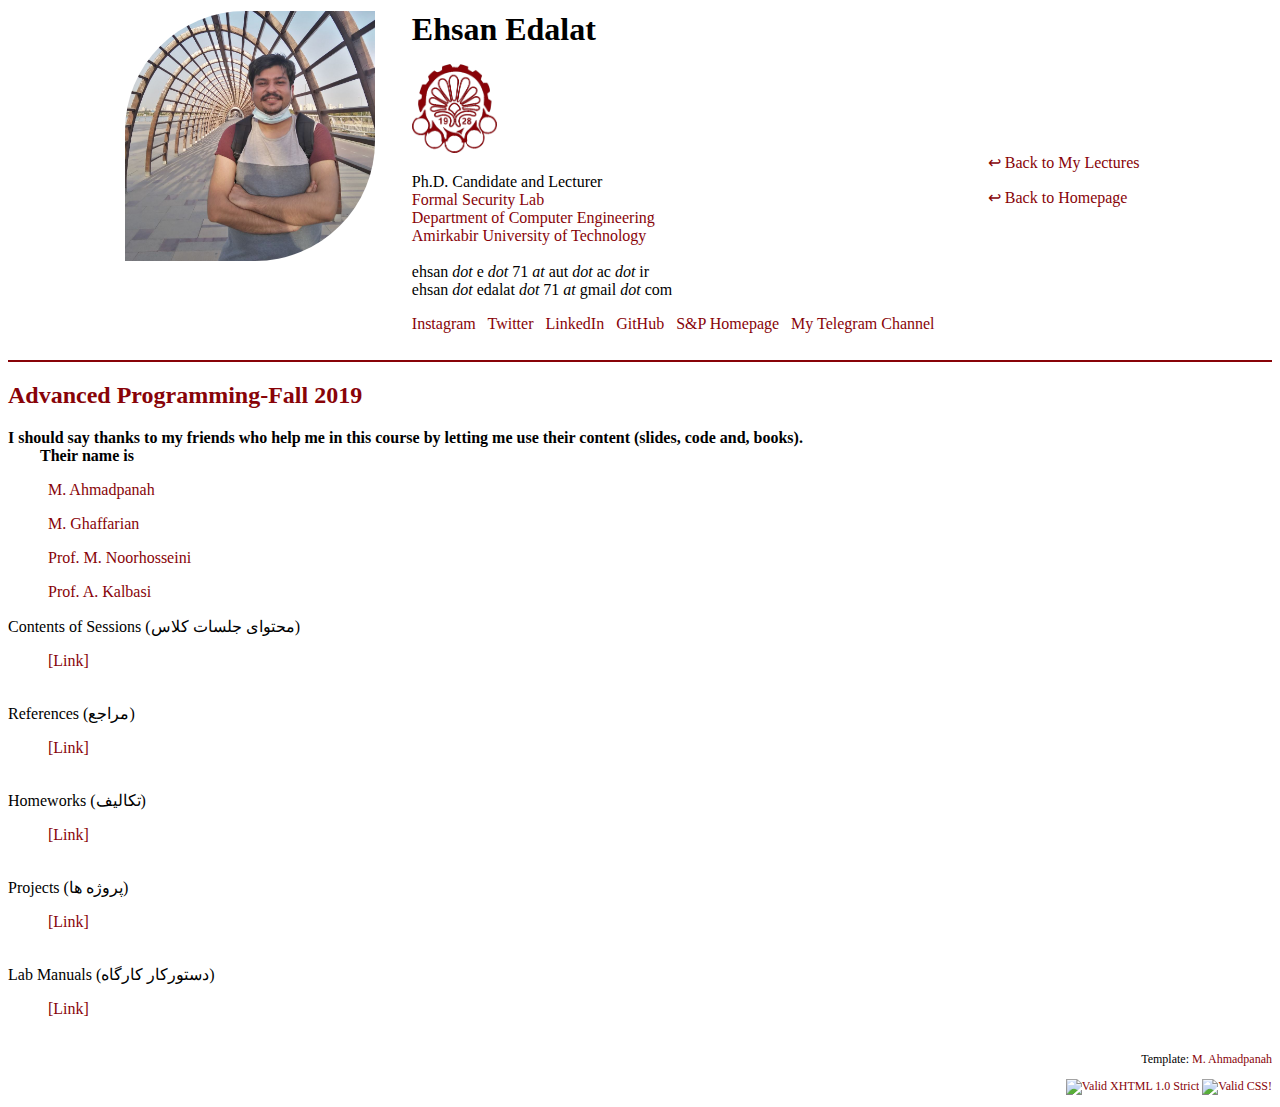
==== AP-Fall2019.html @ 105f846a "Update AP-Fall2019.html" ====
<!DOCTYPE html PUBLIC "-//W3C//DTD XHTML 1.0 Strict//EN" "http://www.w3.org/TR/xhtml1/DTD/xhtml1-strict.dtd">
<!-- saved from url=(0032)http://www.cs.uvm.edu/~ceskalka/ -->
<html xmlns="http://www.w3.org/1999/xhtml" xml:lang="en" lang="en"><head><meta http-equiv="Content-Type" content="text/html; charset=UTF-8"/>
<title>Ehsan Edalat - AP Course 2019</title>

<link rel="stylesheet" href="front.css"/>

<meta name="Author" content="Ehsan Edalat احسان عدالت"/>
<meta name="title" content="Ehsan Edalat احسان عدالت"/>
<meta name="Description" content="Homepage for Ehsan Edalat at Amirkabir University of Technology"/>
<meta name="robots" content="index, follow"/>

</head>
<body>
<div id="topcontents">
<div class="box">
<table width="100%">
<tbody><tr>
<td valign="top">
<img src="./index_files/headshot.jpg" width="250" alt="edalat photo" style="  border-bottom-right-radius: 120px;
  border-top-left-radius: 120px;"/>
</td>

<td style="  padding-right: -200px;  padding-left: 15px;"> 

<h1 style="white-space: nowrap;">Ehsan Edalat</h1>
<!--<h4 style="white-space: nowrap;">Full Name: Ehsan Edalat &nbsp
<!--<a href="./index_files/pronunciation.mp3" ><img src="./index_files/pronunciation.png" width="20" alt="pronunciation"/></a> )-->
</h4>


<p></p>
<p>
<a href="http://aut.ac.ir/"><img alt="[AUT logo]" width="85" src="./index_files/autlogo.png"/></a> 
</p>

<p style="  width: 100%;">
Ph.D. Candidate and Lecturer<br/>
<a href="https://ce.aut.ac.ir/formalsecurity">Formal Security Lab</a><br/>
 <a href="https://ce.aut.ac.ir/">Department of Computer Engineering</a><br/>
	<a href="https://aut.ac.ir">Amirkabir University of Technology</a><br/><br/>
ehsan<em> dot </em>e<em> dot </em>71<em> at </em> aut <em> dot </em> ac <em> dot </em> ir<br/>
ehsan<em> dot </em>edalat<em> dot </em>71<em> at </em> gmail <em> dot </em> com<br/>
</p>
<p>
	<a href="https://www.instagram.com/ehsan.e.71">Instagram</a> &nbsp; 
	<a href="https://www.twitter.com/ehsane71">Twitter</a> &nbsp;
	<a href="http://ir.linkedin.com/in/ehsan-edalat">LinkedIn</a> &nbsp;
	<a href="https://github.com/ehsanedalat">GitHub</a> &nbsp;
	<a href="https://ehsanedalat.github.io/security-privacy/">S&P Homepage</a> &nbsp;
	<a href="https://t.me/NaghashiSamet">My Telegram Channel</a> &nbsp;
</p>
</td>
<td>
<p>
	<a href="MyCourses.html">↩ Back to My Lectures</a>
	
</p>
<p>
	<a href="index.html">↩ Back to Homepage</a> &nbsp;
</p>

</td>
<td>
<!--
<a href="https://goo.gl/xD52SU" target="_blank"> Anonymous Feedback</a>
<div style="  padding-bottom: 270px;">
<a href="index-fa.html" style="font-family: B Nazanin;">فارسی</a>
</div>
</td>-->

</tr>
</tbody></table>
</div>
</td>
</tr>
</tbody></table>
</div><hr></hr>
  
<div class="box">
<a name="booklets"></a>
<h2><a href="https://github.com/aut-ce/CE104-AP/tree/master/AP-Fall-2019">Advanced Programming-Fall 2019</a></h2>
<p>
<li><b>I should say thanks to my friends who help me in this course by letting me use their content (slides, code and, books).
<br/>&nbsp;&nbsp;&nbsp;&nbsp;&nbsp;&nbsp;&nbsp;&nbsp;Their name is</b>
<br/>
<ul><a href="https://ce.aut.ac.ir/~seyed">M. Ahmadpanah</a></ul>
<ul><a href="https://www.linkedin.com/in/smghaffarian/">M. Ghaffarian</a></ul>
<ul><a href="https://scholar.google.com/citations?user=CzprDjIAAAAJ&hl=en">Prof. M. Noorhosseini</a></ul>
<ul><a href="https://scholar.google.com/citations?user=oISEZIUAAAAJ&hl=en">Prof. A. Kalbasi</a></ul>
</li>
</p>
<li> Contents of Sessions (محتوای جلسات کلاس)
<ul style="list-style-type:none">
<a href="https://github.com/aut-ce/CE104-AP/tree/master/AP-Fall-2019/EdalatMaterials/Contents">[Link]</a></li>

</ul>
<br/>
</li>
<li> References (مراجع)
<ul style="list-style-type:none">
<a href="https://github.com/aut-ce/CE104-AP/tree/master/AP-Fall-2019/EdalatMaterials/References">[Link]</a></li>

</ul>
<br/>
</li>
<li> Homeworks (تکالیف)
<ul style="list-style-type:none">
<a href="https://github.com/aut-ce/CE104-AP/tree/master/AP-Fall-2019/EdalatMaterials/HW">[Link]</a></li>

</ul>
<br/>
</li>

<li> Projects (پروژه ها)
<ul style="list-style-type:none">
<a href="https://github.com/aut-ce/CE104-AP/tree/master/AP-Fall-2019/EdalatMaterials/Projects">[Link]</a></li>

</ul>
<br/>
</li>

<li> Lab Manuals (دستورکار کارگاه)
<ul style="list-style-type:none">
<a href="https://github.com/aut-ce/CE104-AP/tree/master/AP-Fall-2019/EdalatMaterials/Lab%20Manuals">[Link]</a></li>

</ul>
<br/>
</li>
</div>

<div style="font-size: 12px;    text-align: right;">
Template: <a href="http://smahmadpanah.github.io/">M. Ahmadpanah</a>
   <p style="text-align: right;"> <a href="http://validator.w3.org/check?uri=referer"><img
      src="http://www.w3.org/Icons/valid-xhtml10" alt="Valid XHTML 1.0 Strict" height="31" width="88" /></a>
  

<a href="http://jigsaw.w3.org/css-validator/check/referer">
    <img style="border:0;width:88px;height:31px"
        src="http://jigsaw.w3.org/css-validator/images/vcss-blue"
        alt="Valid CSS!" />
    </a>
</p>
</div>
</div>

<!-- Default Statcounter code for My Homepage http://ehsanedalat.github.io -->
<script type="text/javascript">
var sc_project=12239089; 
var sc_invisible=1; 
var sc_security="88bb0bfa"; 
var sc_https=1; 
</script>
<script type="text/javascript"
src="https://www.statcounter.com/counter/counter.js" async></script>
<noscript><div class="statcounter"><a title="Web Analytics Made Easy -
StatCounter" href="https://statcounter.com/" target="_blank"><img
class="statcounter" src="https://c.statcounter.com/12239089/0/88bb0bfa/1/"
alt="Web Analytics Made Easy - StatCounter"></a></div></noscript>
<!-- End of Statcounter Code -->



</body></html>
---- front.css ----
html { 
  color: black; 
  text-align: left;
  font-family: garamond, geneva, calibri, georgia, palatino, times, serif;
}

body {
/*  background-image: url('tree.png'); */
  background-repeat: no-repeat;
  background-attachment: fixed; 
}

ul {
 list-style: circle;
}

dl,dt,ul { 
/*  color: black; */
/*  font-size: small; */
  text-align: left;
  margin-right: 1cm;
}

P {
  text-align: justify;
/*  color: black; */
/*   font-size: small; */
/*  font-family: Arial, Helvetica, sans-serif;   */
}

a {
    /* color: #3F65AE; */
    color: #880308; 
  text-decoration: none;
}

.feed-icon {
  float: right;
}

.validator-link {
  font-family: Arial, Helvetica, times, serif; 
  font-size: 0.8em;
}

img {
  border: 0px;
}

A:visited {
  
}

A:link {

}

A:hover {
  text-decoration: underline;
}

.menu, .submenu {
  font-family: Arial, Helvetica, sans-serif;  
}

.menu {
  font-size: 12px; 
  border-bottom: 1px solid #52547a;
}

.submenu {
  text-align: right; 
  font-size: 10px; 
}

P.emph2 {
  border: 1px solid black;
  padding: 10px;
  background: url('pattern26.gif') repeat;
}

HR {
    border: 1px solid #880308; 
/* background-color: #3F65AE; */

}

P.emph {
  color: white; 
  border: 1px solid black;
  padding: 10px;
  background-color: #3F65AE;
/* background: url('1960_dots.gif') repeat;  */
}

A.emph {
  color: white;
  font-style: italic;
}

A.emph:visited {
  color: white;
}

A.bold {
  font-weight: bold;
}

DIV.abstract {
  margin-left: 1in;
  margin-right: 1in;
}


.box {
    padding: 0px 0px;
/*    background-color: #fff; */
}

#contents {
    width: 71%;
    margin: auto;
}

#topcontents {
	
    width: 82%;
    margin: auto;
}

.paper-title {
  font-weight: bold;
}

.paper-venue {
  font-style: italic;
}

h1 {
  margin: 0;
}
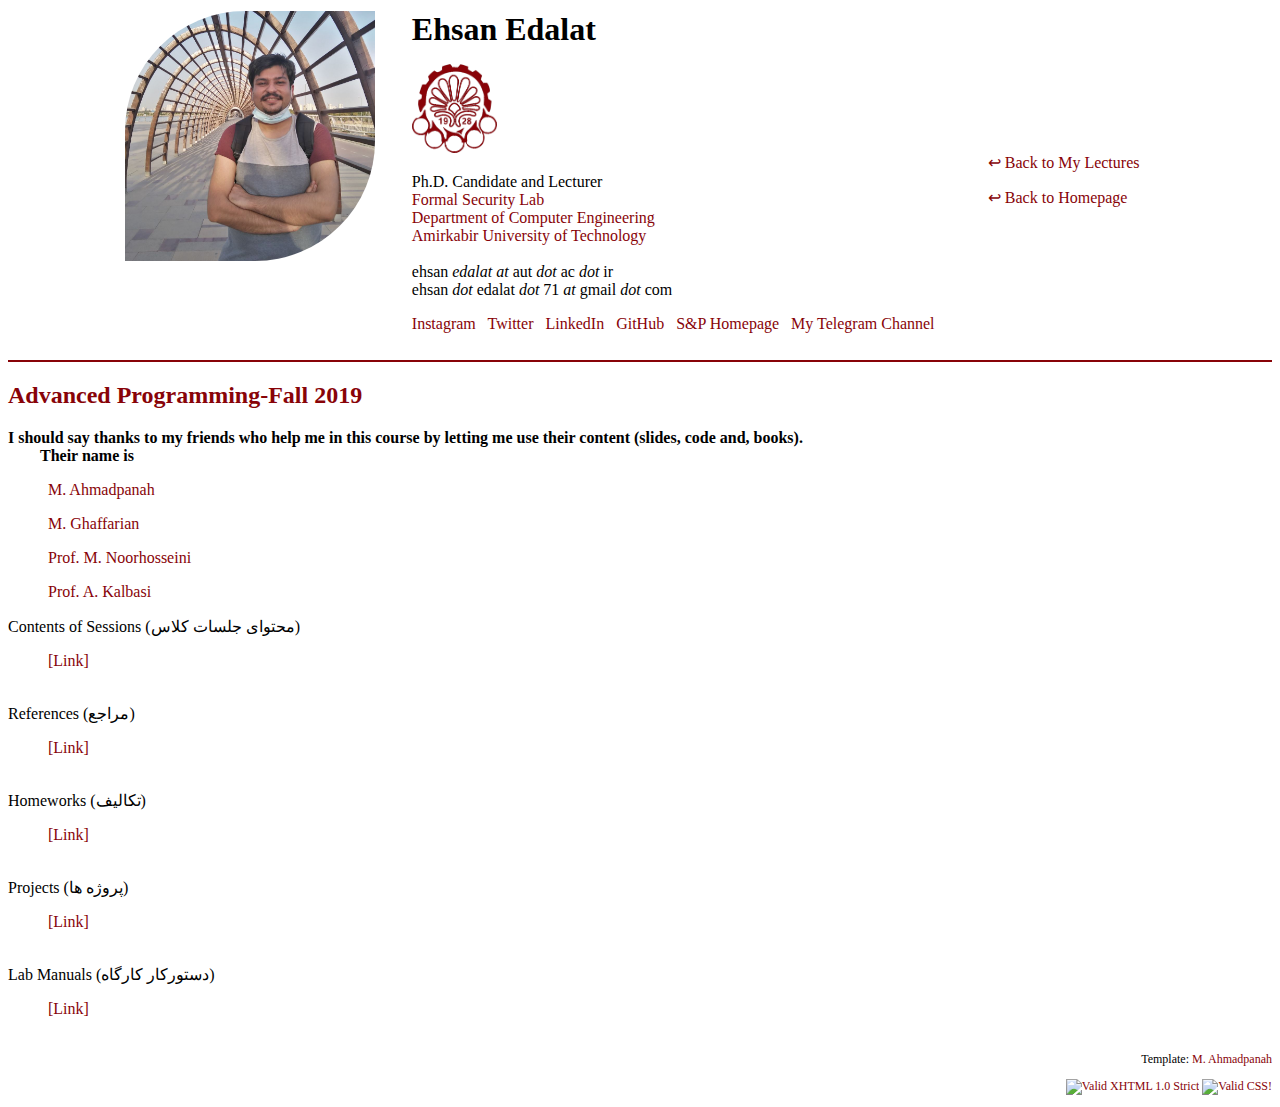
==== commit bc27233c: "Update AP-Fall2019.html" ====
--- a/AP-Fall2019.html
+++ b/AP-Fall2019.html
@@ -39,7 +39,7 @@
 <a href="https://ce.aut.ac.ir/formalsecurity">Formal Security Lab</a><br/>
  <a href="https://ce.aut.ac.ir/">Department of Computer Engineering</a><br/>
 	<a href="https://aut.ac.ir">Amirkabir University of Technology</a><br/><br/>
-ehsan<em> dot </em>e<em> dot </em>71<em> at </em> aut <em> dot </em> ac <em> dot </em> ir<br/>
+ehsan<em> edalat </em><em> at </em> aut <em> dot </em> ac <em> dot </em> ir<br/>
 ehsan<em> dot </em>edalat<em> dot </em>71<em> at </em> gmail <em> dot </em> com<br/>
 </p>
 <p>
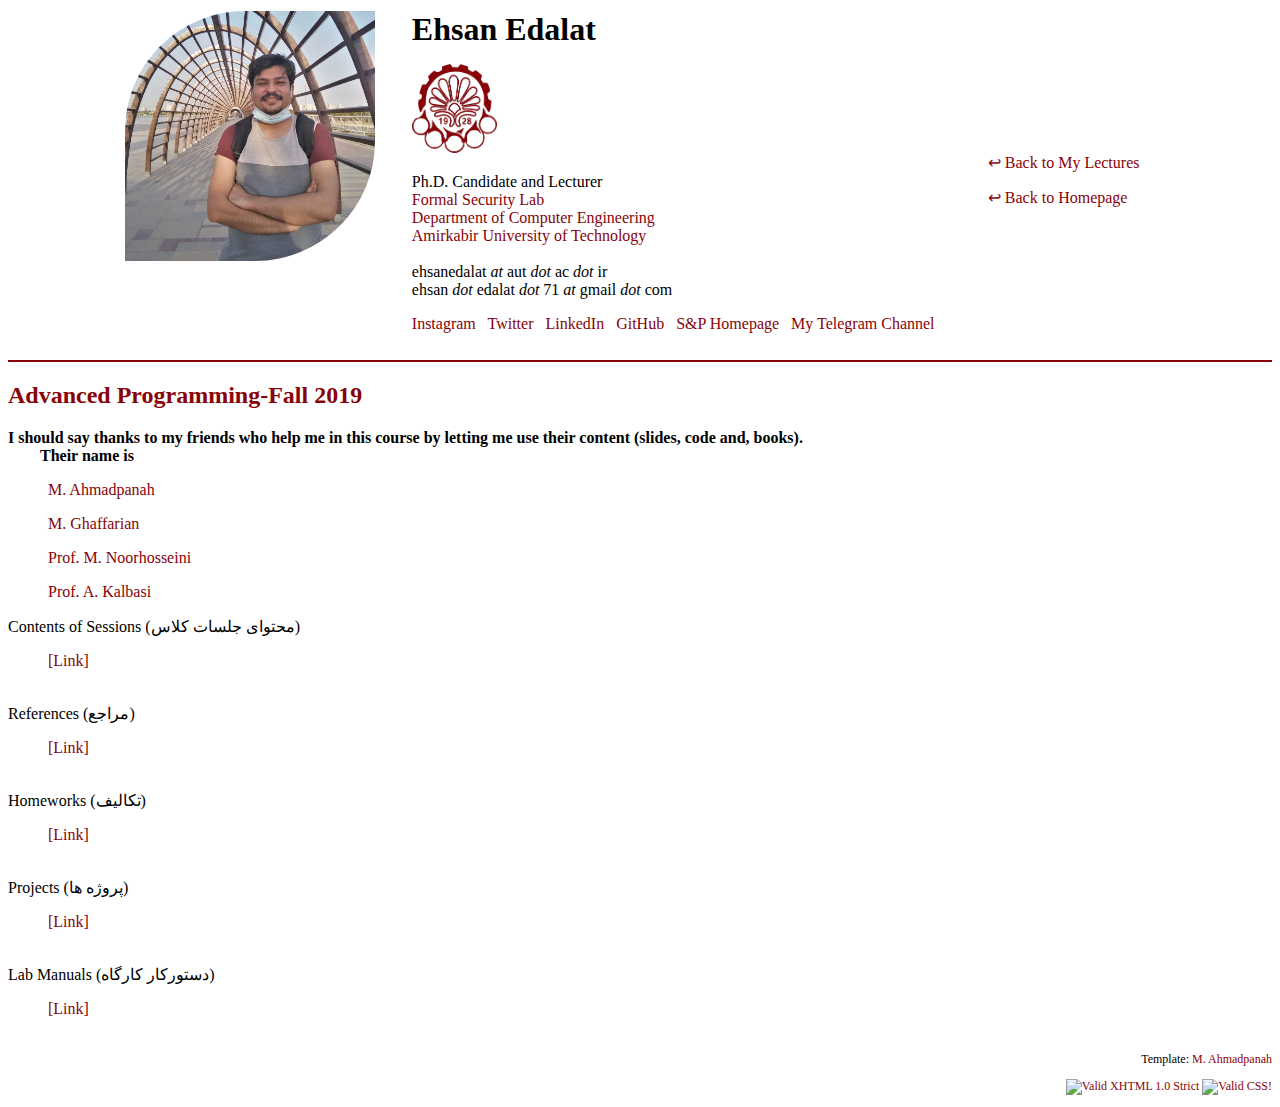
==== commit 8ce080ae: "Update AP-Fall2019.html" ====
--- a/AP-Fall2019.html
+++ b/AP-Fall2019.html
@@ -39,7 +39,7 @@
 <a href="https://ce.aut.ac.ir/formalsecurity">Formal Security Lab</a><br/>
  <a href="https://ce.aut.ac.ir/">Department of Computer Engineering</a><br/>
 	<a href="https://aut.ac.ir">Amirkabir University of Technology</a><br/><br/>
-ehsan<em> edalat </em><em> at </em> aut <em> dot </em> ac <em> dot </em> ir<br/>
+ehsanedalat<em> at </em> aut <em> dot </em> ac <em> dot </em> ir<br/>
 ehsan<em> dot </em>edalat<em> dot </em>71<em> at </em> gmail <em> dot </em> com<br/>
 </p>
 <p>
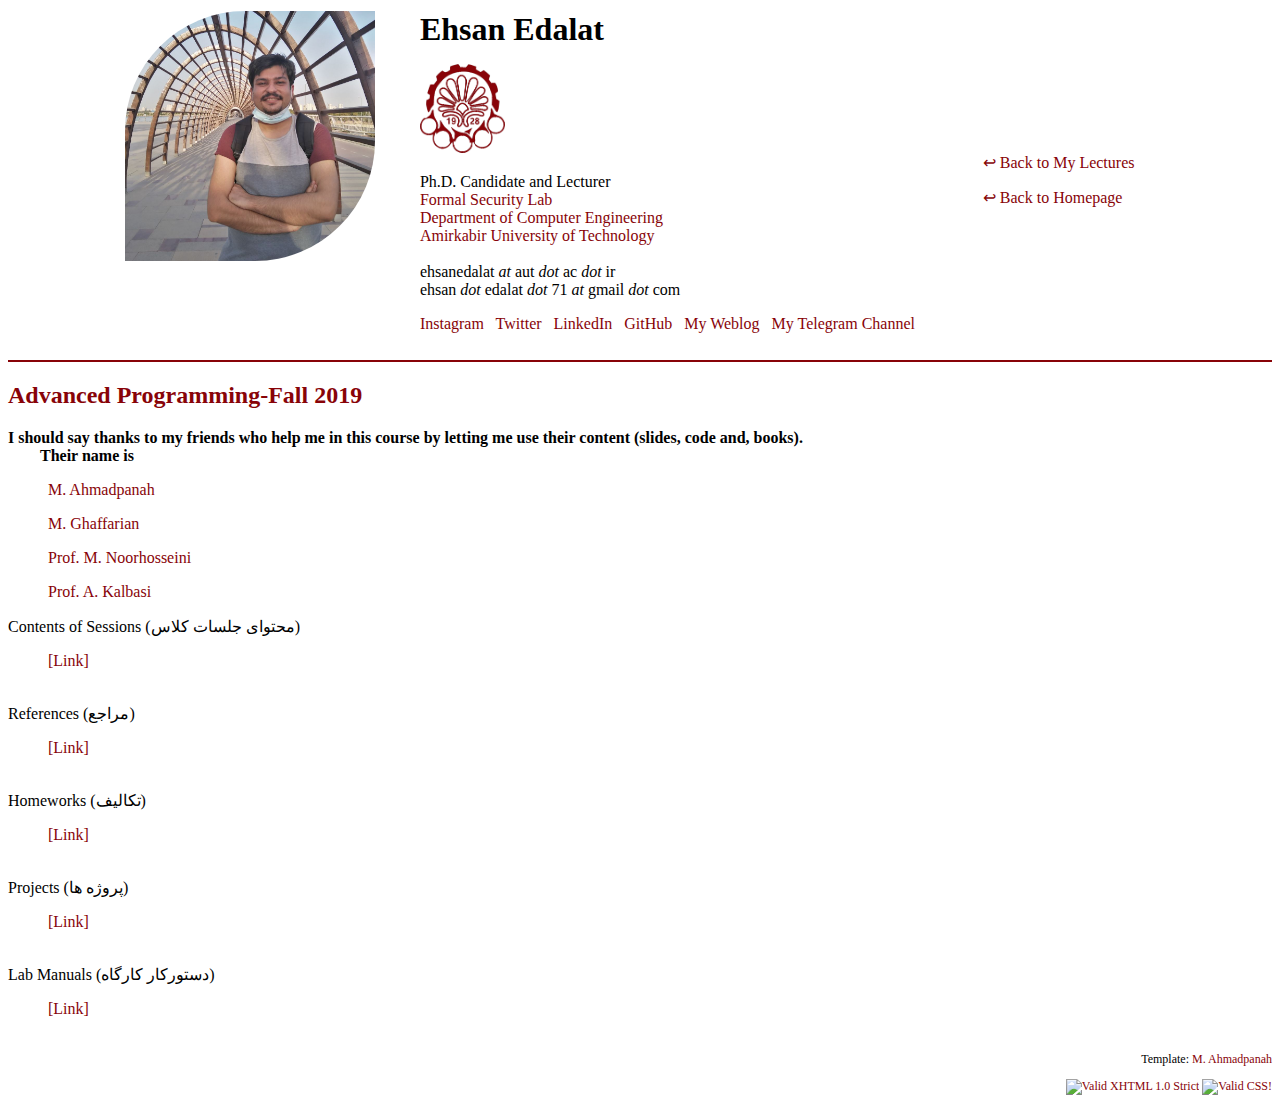
==== commit 63549ff4: "Update AP-Fall2019.html" ====
--- a/AP-Fall2019.html
+++ b/AP-Fall2019.html
@@ -47,7 +47,7 @@
 	<a href="https://www.twitter.com/ehsane71">Twitter</a> &nbsp;
 	<a href="http://ir.linkedin.com/in/ehsan-edalat">LinkedIn</a> &nbsp;
 	<a href="https://github.com/ehsanedalat">GitHub</a> &nbsp;
-	<a href="https://ehsanedalat.github.io/security-privacy/">S&P Homepage</a> &nbsp;
+	<a href="https://ehsanedalat.github.io/security-privacy/">My Weblog</a> &nbsp;
 	<a href="https://t.me/NaghashiSamet">My Telegram Channel</a> &nbsp;
 </p>
 </td>
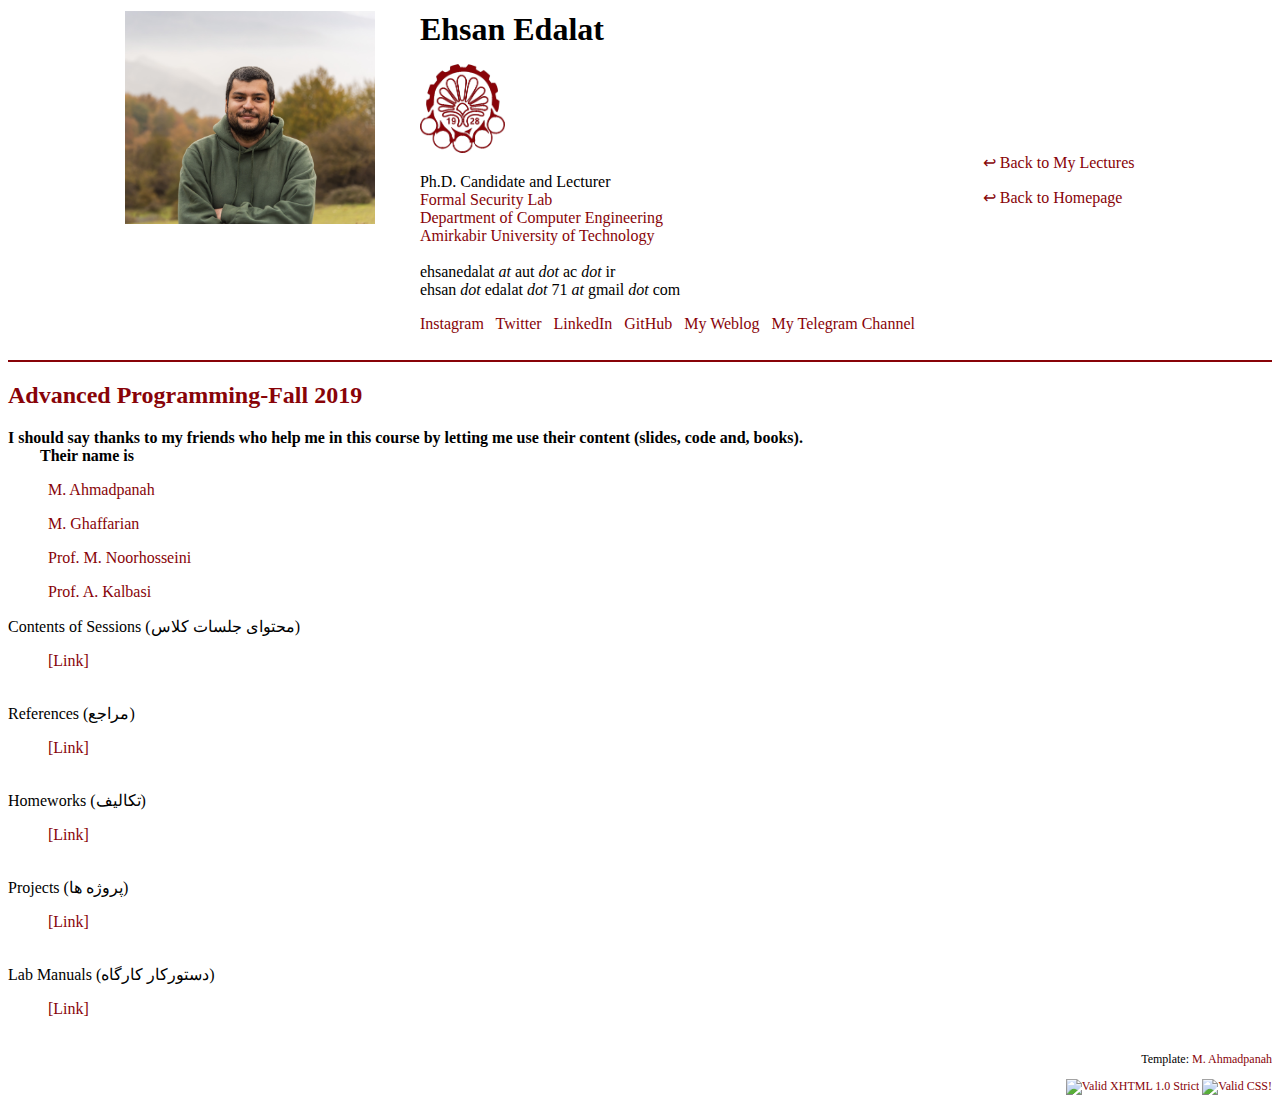
==== commit 8b6d6328: "Update AP-Fall2019.html" ====
--- a/AP-Fall2019.html
+++ b/AP-Fall2019.html
@@ -17,8 +17,7 @@
 <table width="100%">
 <tbody><tr>
 <td valign="top">
-<img src="./index_files/headshot.jpg" width="250" alt="edalat photo" style="  border-bottom-right-radius: 120px;
-  border-top-left-radius: 120px;"/>
+<img src="./index_files/headshot.jpg" width="250" height="80%" alt="edalat photo"/>
 </td>
 
 <td style="  padding-right: -200px;  padding-left: 15px;"> 
--- a/front.css
+++ b/front.css
@@ -139,3 +139,23 @@
 h1 {
   margin: 0;
 }
+
+.hidden-content {
+    display: none;
+}
+
+.show-content {
+    display: block;
+}
+#showMoreBtn {
+    background: none;
+    border: none;
+	color: #880308; 
+  	text-decoration: none;
+    cursor: pointer;
+    outline: none; /* Remove focus highlight for some browsers */
+}
+
+#showMoreBtn:hover {
+    text-decoration: none;
+}
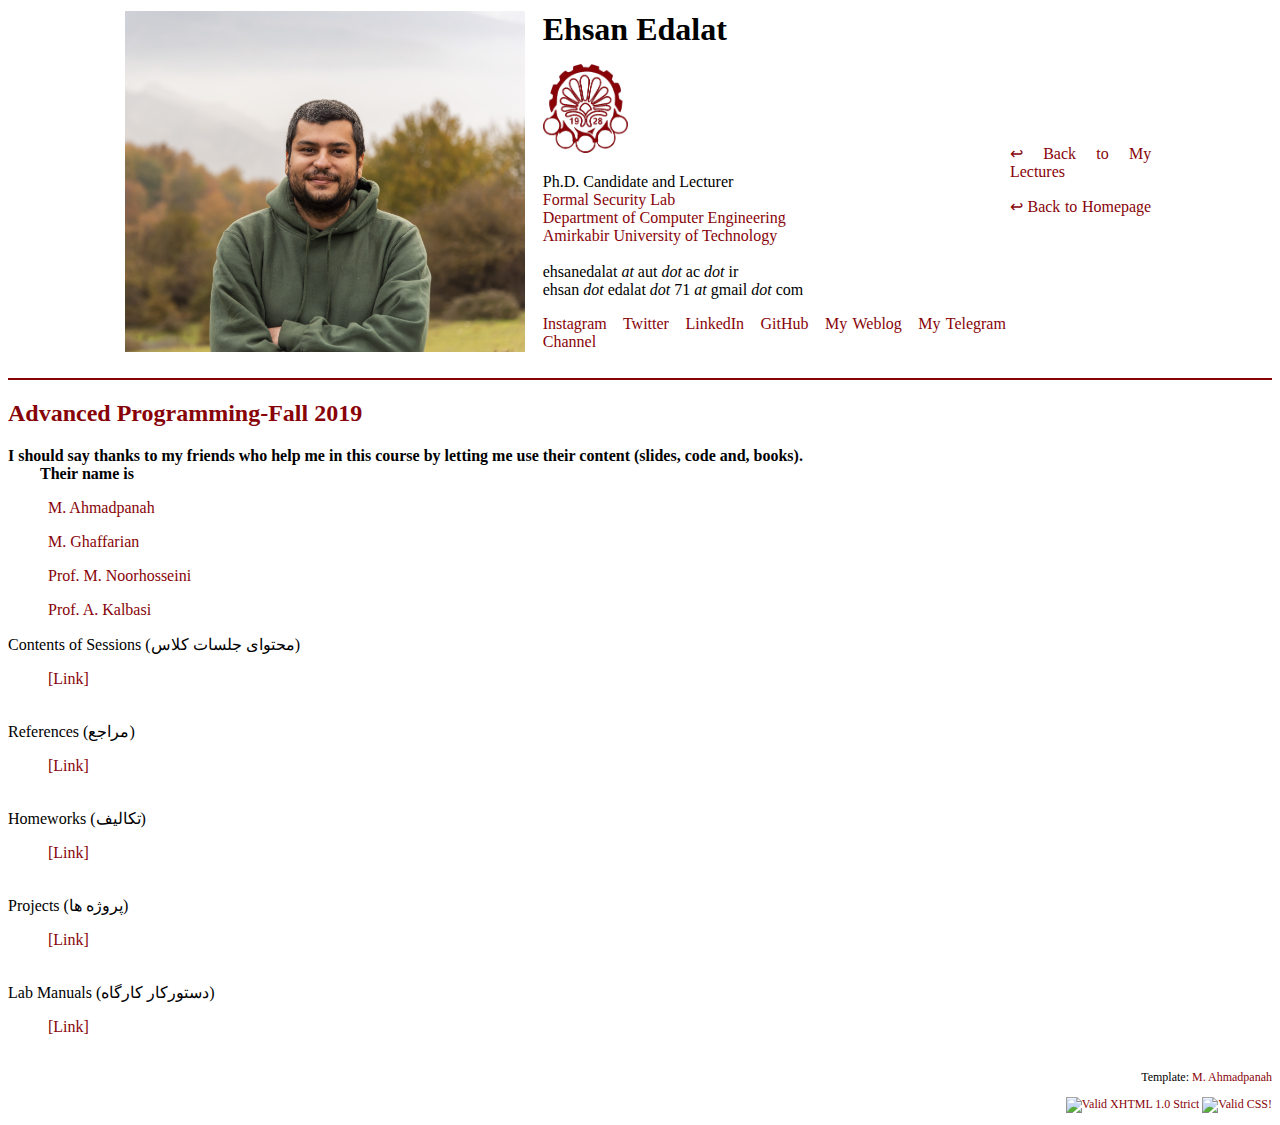
==== commit 8683a37e: "Update AP-Fall2019.html" ====
--- a/AP-Fall2019.html
+++ b/AP-Fall2019.html
@@ -17,7 +17,7 @@
 <table width="100%">
 <tbody><tr>
 <td valign="top">
-<img src="./index_files/headshot.jpg" width="250" height="80%" alt="edalat photo"/>
+<img src="./index_files/headshot.jpg" width="400"  alt="edalat photo"/>
 </td>
 
 <td style="  padding-right: -200px;  padding-left: 15px;"> 
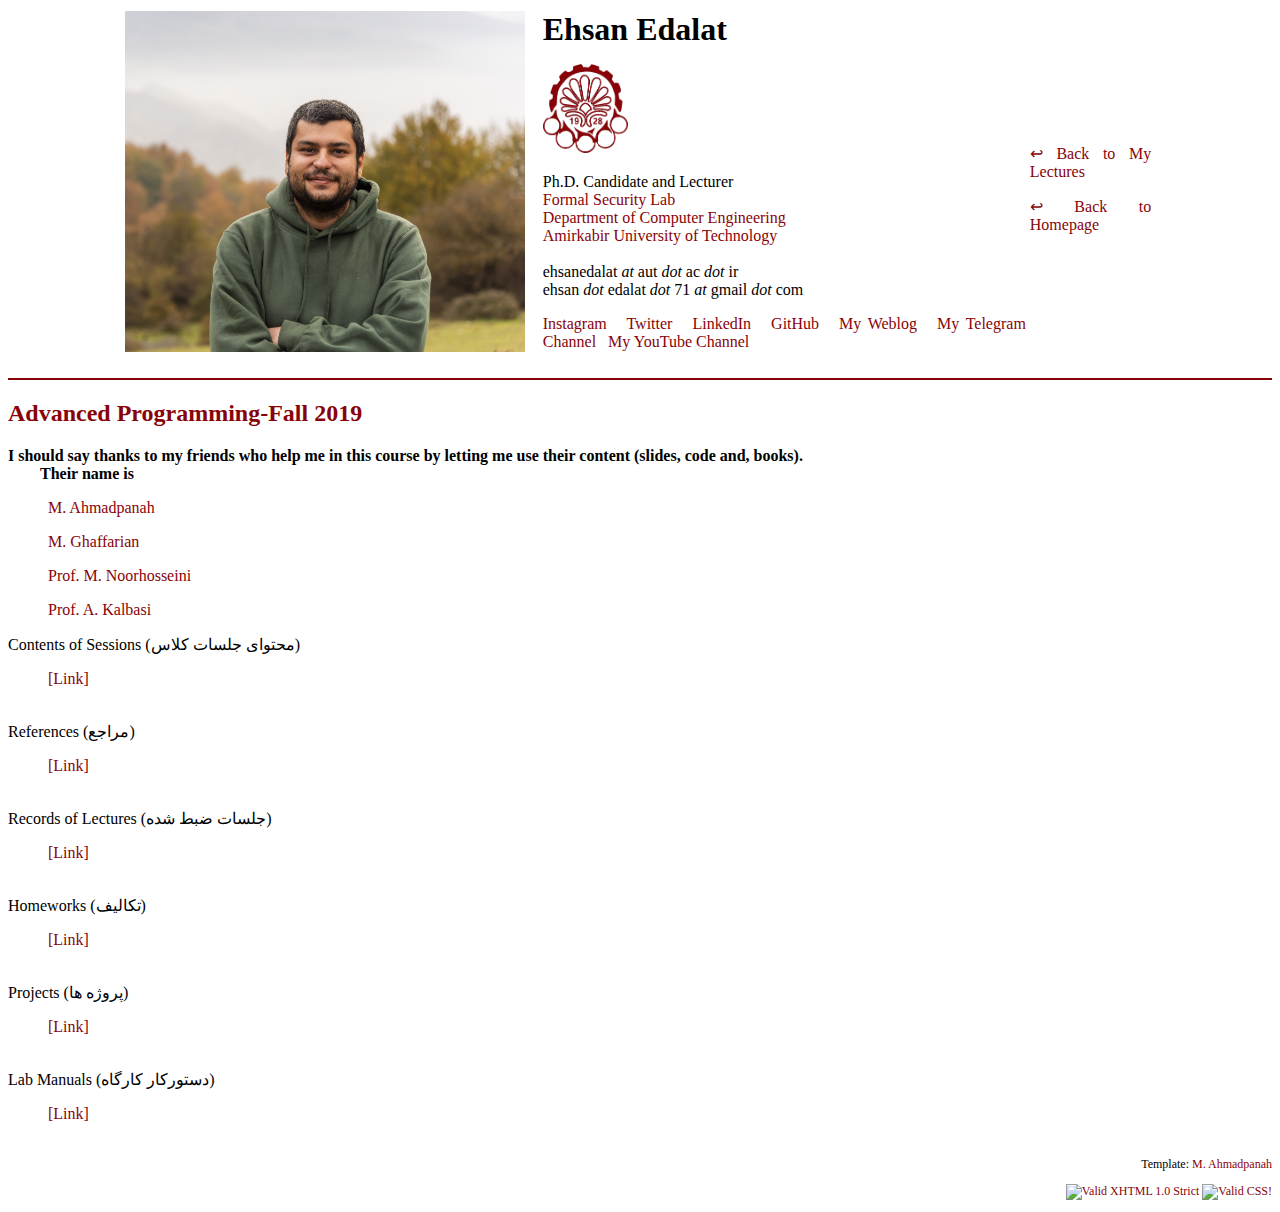
==== commit 6393fa5e: "Update AP-Fall2019.html" ====
--- a/AP-Fall2019.html
+++ b/AP-Fall2019.html
@@ -48,6 +48,7 @@
 	<a href="https://github.com/ehsanedalat">GitHub</a> &nbsp;
 	<a href="https://ehsanedalat.github.io/security-privacy/">My Weblog</a> &nbsp;
 	<a href="https://t.me/NaghashiSamet">My Telegram Channel</a> &nbsp;
+	<a href="https://youtube.com/@ehsanedalat71?si=gQKi6NqPF9agcJ4X">My YouTube Channel</a> &nbsp;
 </p>
 </td>
 <td>
@@ -97,6 +98,13 @@
 <br/>
 </li>
 <li> References (مراجع)
+<ul style="list-style-type:none">
+<a href="https://youtube.com/@ehsanedalat71?si=gQKi6NqPF9agcJ4X">[Link]</a></li>
+
+</ul>
+<br/>
+</li>
+<li> Records of Lectures (جلسات ضبط شده)
 <ul style="list-style-type:none">
 <a href="https://github.com/aut-ce/CE104-AP/tree/master/AP-Fall-2019/EdalatMaterials/References">[Link]</a></li>
 
